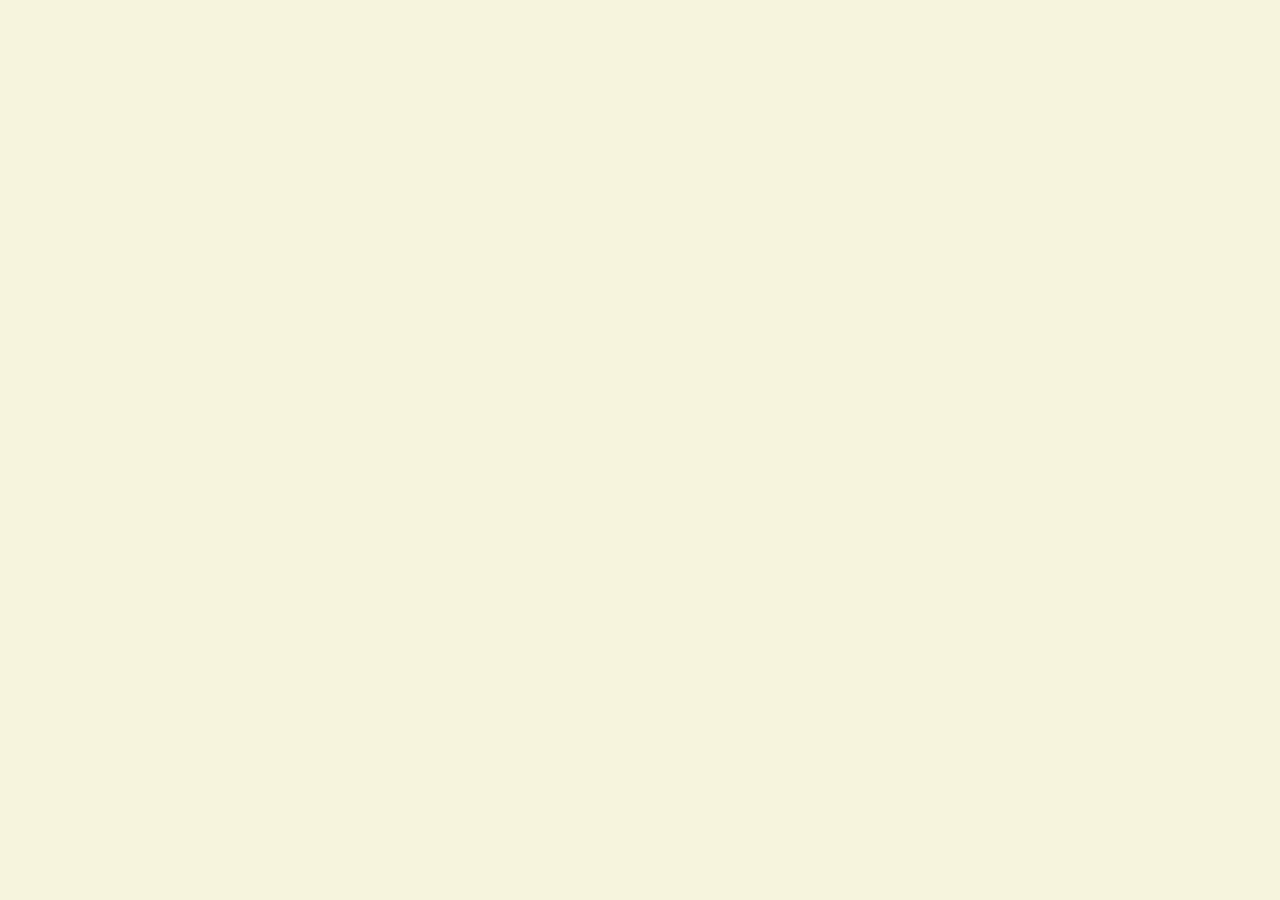
==== index.html @ dee0bf43 "바닐라 js 공부중" ====
<!DOCTYPE html>
<html lang="en">
<head>
    <meta charset="UTF-8">
    <meta http-equiv="X-UA-Compatible" content="IE=edge">
    <meta name="viewport" content="width=device-width, initial-scale=1.0">
    <link rel="stylesheet" href="style.css"/>
    <title>Momentum</title>
</head>
<body>
    <script src="app.js"></script>
</body>
</html>
---- style.css ----
body {
    background-color: beige;
}
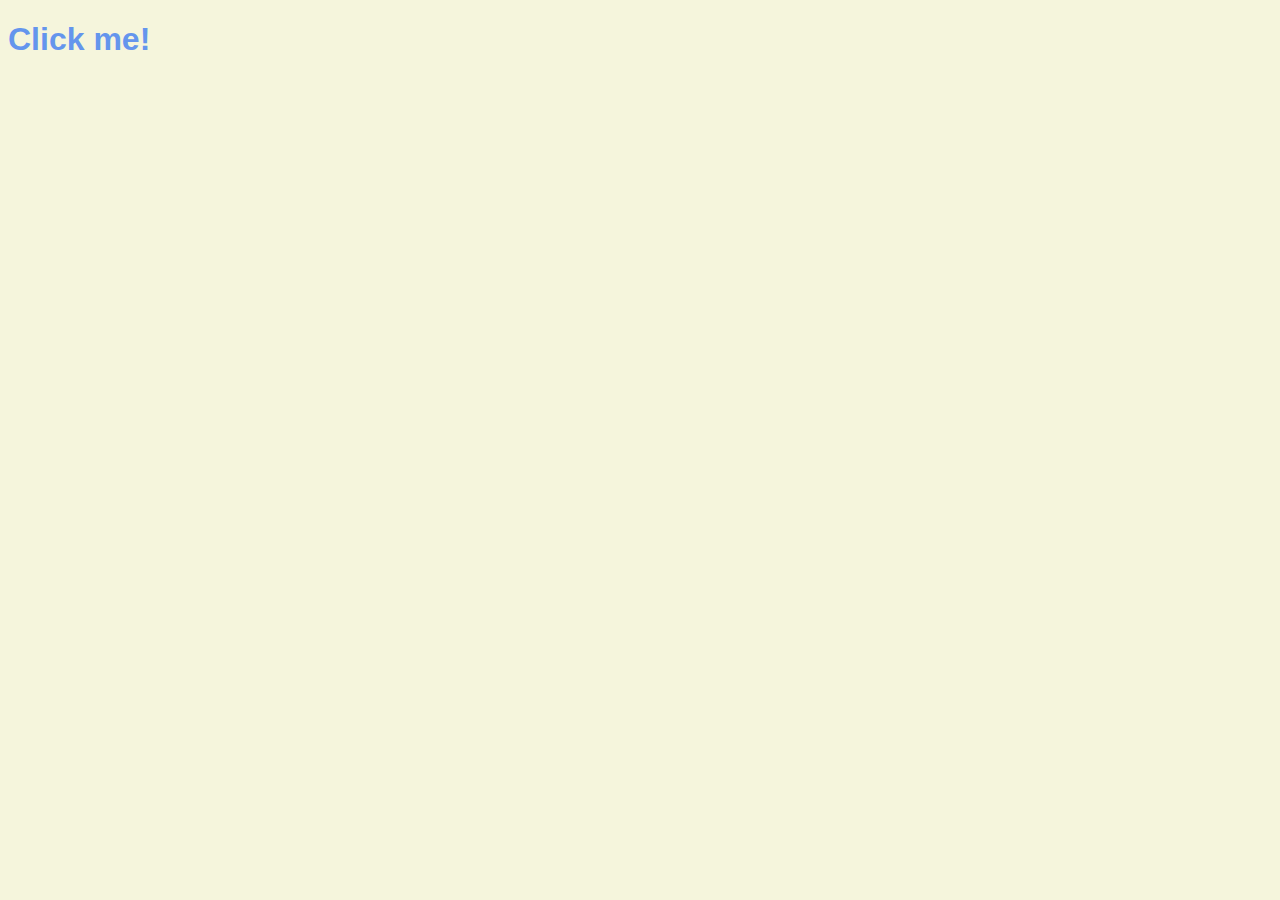
==== commit 13146e51: "바닐라 js 공부" ====
--- a/index.html
+++ b/index.html
@@ -5,9 +5,13 @@
     <meta http-equiv="X-UA-Compatible" content="IE=edge">
     <meta name="viewport" content="width=device-width, initial-scale=1.0">
     <link rel="stylesheet" href="style.css"/>
-    <title>Momentum</title>
+    <title>Hello! From HTML!</title>
 </head>
 <body>
+    <div class="hello">
+        <h1 class="sexy-font">Click me!</h1>
+    </div>
+
     <script src="app.js"></script>
 </body>
 </html>--- a/style.css
+++ b/style.css
@@ -2,3 +2,16 @@
 body {
     background-color: beige;
 }
+
+h1 {
+    color: cornflowerblue;
+    transition: color 0.5s ease-in-out;
+}
+
+.clicked {
+    color: tomato;
+}
+
+.sexy-font {
+    font-family:'Franklin Gothic Medium', 'Arial Narrow', Arial, sans-serif
+}